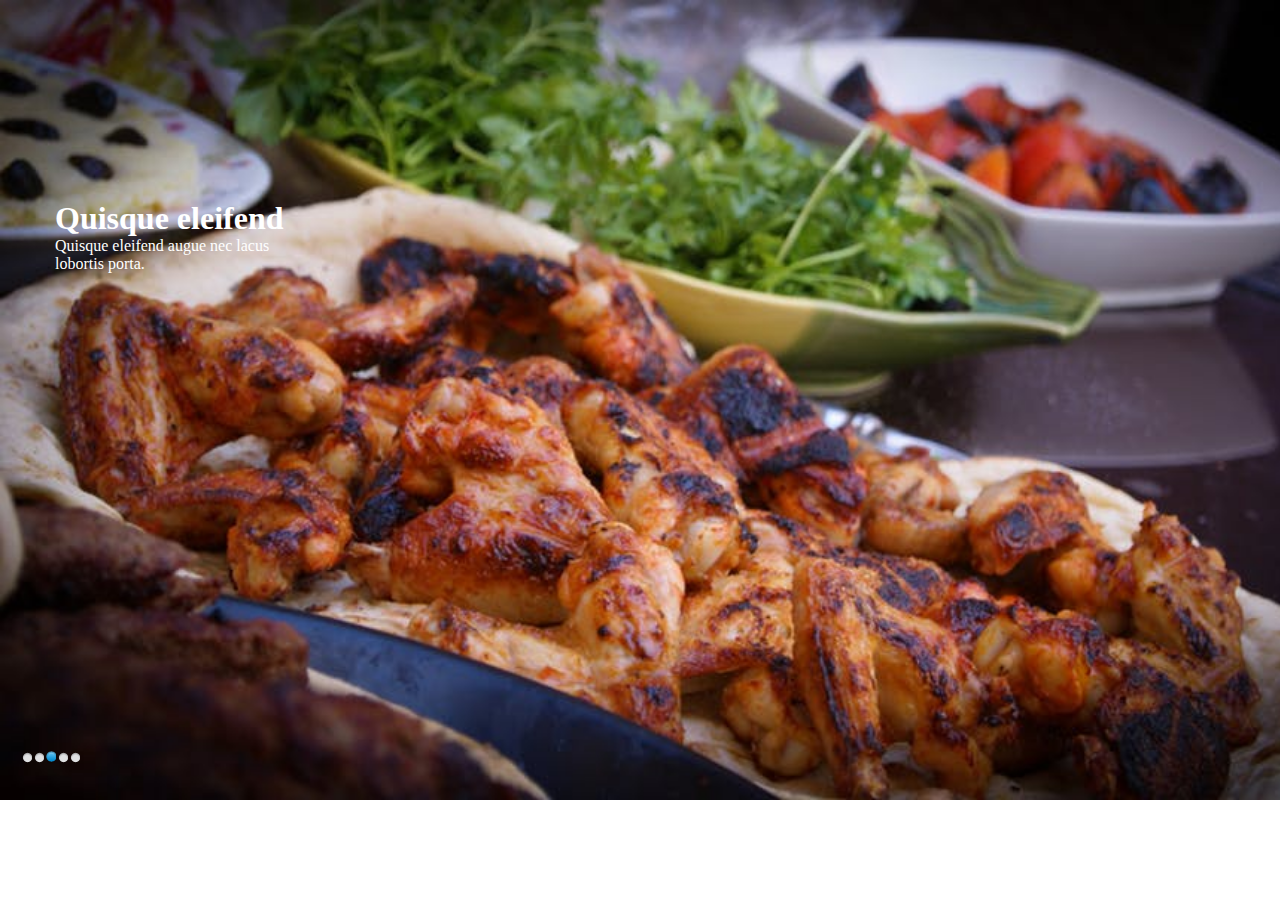
==== WebContent/animation-canvas.html @ dddee389 "나의 첫 커밋" ====
<!DOCTYPE html><html><head><meta charset="utf-8">
<title>Insert title here</title>
<style>
        * { margin:0px; padding:0px; }
        /* Animation Canvas */
        .animation_canvas  {
            overflow:hidden;
            position:relative;           
            width:1400px; height:800px;
        }    
        /* Slider Panel */
        .slider_panel { width:7000px; position:relative; }
        .slider_image { float:left; width:1400px; height:800px; }    
        /* Slider Text Panel */
        .slider_text_panel { position:absolute; top:200px; left:50px; }
        .slider_text { color:white; position:absolute; width:250px; height:150px; }
    
        /* Control Panel */
        .control_panel  {
            position:absolute; top:750px; 
            left:20px; height:13px; 
            overflow:hidden; 
        }
         .control_button {
            width:12px; height:46px;
            position:relative; 
    
            float:left; cursor:pointer;  
            background:url('images/point_button.png');
        }
        .control_button:hover { top:-16px; }
        .control_button.active { top:-31px; }
    </style>
    <script src="js/jquery.js"></script>
    <script>
    	$(document).ready(function () {
            // 슬라이더를 움직여주는 함수
            function moveSlider(index) {//.control_button[data-index='index']
                // 슬라이더를 이동합니다.
                var willMoveLeft = -(index * 1400);
                $('.slider_panel').animate({
                	left: willMoveLeft 
                	}, 'slow');
                // control_button에 active클래스를 부여/제거합니다.
                $('.control_button[data-index=' + index + ']').addClass('active');
                $('.control_button[data-index!=' + index + ']').removeClass('active');
                // 글자를 이동합니다.
                $('.slider_text[data-index=' + index + ']').show().animate({
                    left: 5
                }, 'slow');
                $('.slider_text[data-index!=' + index + ']').hide('slow', function(){
                    $(this).css('left', -300);
                });
            }
            // 초기 텍스트 위치 지정 및 data-index 할당
            $('.slider_text').css('left', -300).each(function (index) {
                $(this).attr('data-index', index);
            });

            // 컨트롤 버튼의 클릭 핸들러 지정 및 data-index 할당
            $('.control_button').each(function (index) {
                $(this).attr('data-index', index);
            }).click(function () {
                var index = $(this).attr('data-index');
                moveSlider(index);
            });
         // 초기 슬라이더 위치 지정
            var randomNumber = Math.floor(Math.random() * 5);
            moveSlider(randomNumber);

    });
</script>       
</head>
<body>
    <div class="animation_canvas">
        <div class="slider_panel">
            <img src="images/food-salad-healthy-lunch.jpg" class="slider_image"/>
            <img src="images/meat-vegetables-gemuesepiess-mushrooms-111131.jpeg" class="slider_image"/>
            <img src="images/pexels-photo-106343.jpeg" class="slider_image"/>
            <img src="images/food-salmon-teriyaki-cooking.jpg" class="slider_image"/>
            <img src="images/pexels-photo-262959.jpeg" class="slider_image"/>
        </div>
        <div class="slider_text_panel">
            <div class="slider_text">
                <h1>Lorem ipsum</h1>
                <p>Lorem ipsum dolor sit amet, consectetur adipiscing elit.</p>
            </div>
            <div class="slider_text">
                <h1>Nulla eget</h1>
                <p>Nulla eget sapien mauris, ornare elementum elit.</p>
            </div>
      		 <div class="slider_text">
                <h1>Quisque eleifend</h1>
                  <p>Quisque eleifend augue nec lacus lobortis porta.</p>
            </div>
            <div class="slider_text">
                <h1>Donec</h1>
                <p>Donec a ligula lectus, eu iaculis justo.</p>
            </div>
            <div class="slider_text">
                <h1>Vivamus scelerisque</h1>
                <p>Vivamus scelerisque mauris id nunc dictum sit amet.</p>
            </div>
        </div>
        <div class="control_panel">
            <div class="control_button"></div>
            <div class="control_button"></div>
            <div class="control_button"></div>
            <div class="control_button"></div>
            <div class="control_button"></div>
        </div>
    </div>
</body>
</html>
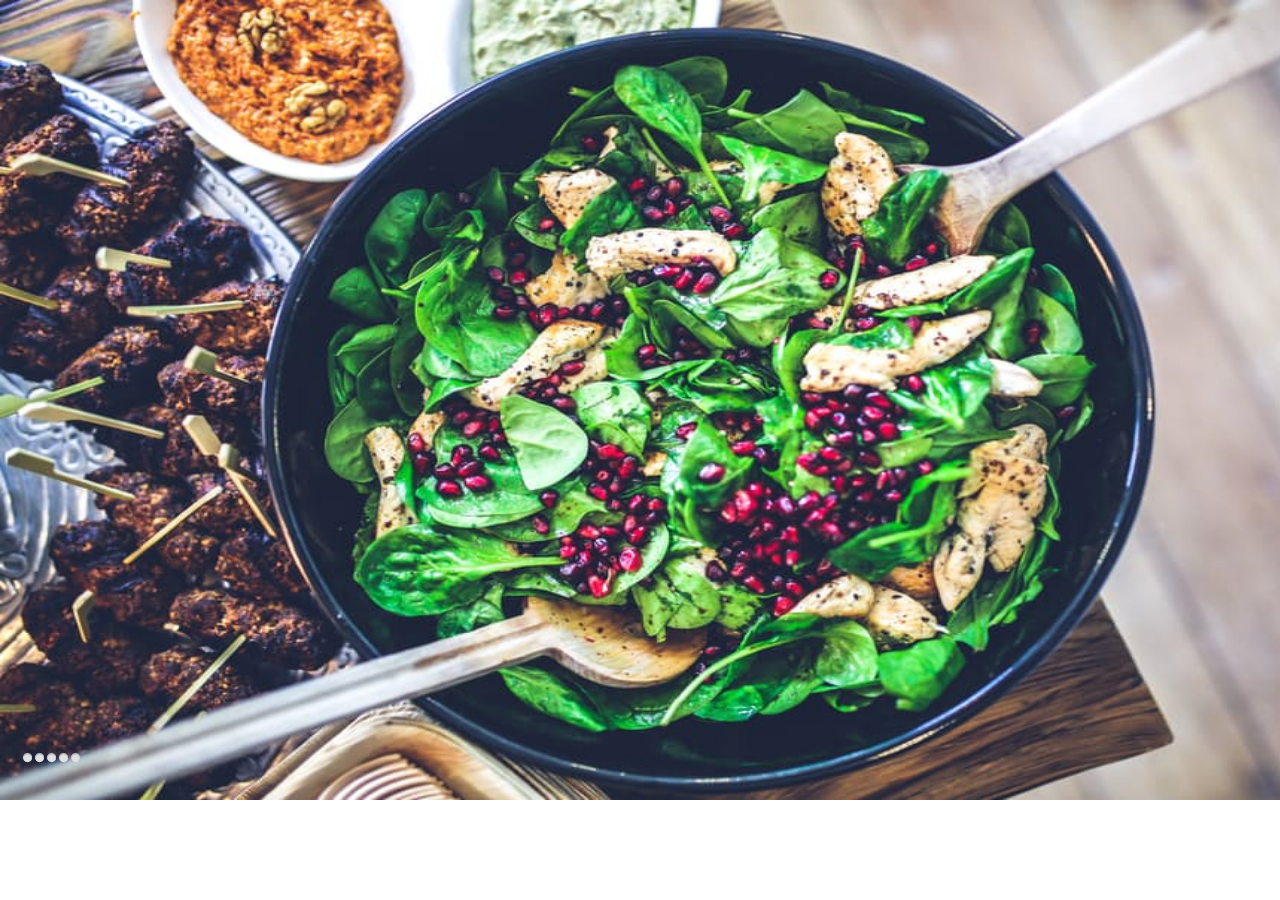
==== commit 374f3eca: "예진: 일단 추가..." ====
--- a/WebContent/animation-canvas.html
+++ b/WebContent/animation-canvas.html
@@ -56,17 +56,24 @@
             $('.slider_text').css('left', -300).each(function (index) {
                 $(this).attr('data-index', index);
             });
-
+			//초기슬라이더 위치 지정
+            var Number=Math.floor(Math.random()*5);
             // 컨트롤 버튼의 클릭 핸들러 지정 및 data-index 할당
             $('.control_button').each(function (index) {
                 $(this).attr('data-index', index);
             }).click(function () {
                 var index = $(this).attr('data-index');
                 moveSlider(index);
+                Number=index;
             });
-         // 초기 슬라이더 위치 지정
-            var randomNumber = Math.floor(Math.random() * 5);
-            moveSlider(randomNumber);
+            //3초에 한번씩 이미지가 슬라이드...
+            setInterval(() => {
+    			moveSlider(Number);
+    			Number++;
+    			if(Number==5){
+    				Number=0;
+    			}
+    		}, 3000);
 
     });
 </script>       
